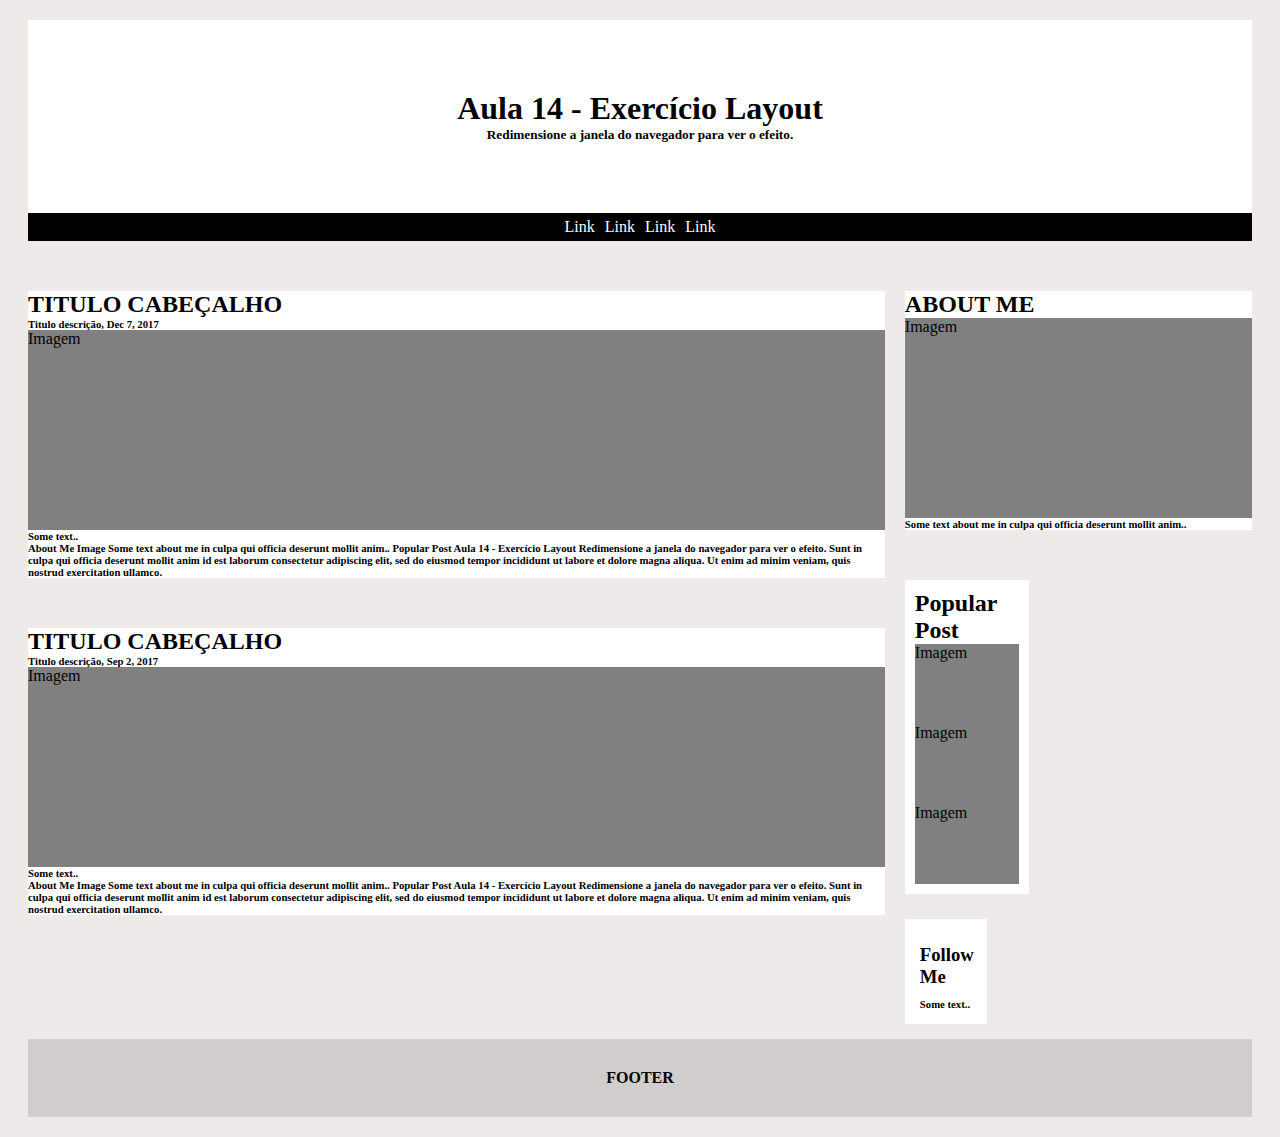
==== index.html @ c642070f "atividade em aula - aula14" ====
<!DOCTYPE html>
<html lang="pt-br">

<head>
    <meta charset="UTF-8">
    <meta http-equiv="X-UA-Compatible" content="IE=edge">
    <meta name="viewport" content="width=device-width, initial-scale=1.0">
    <link rel="stylesheet" href="assets/css/style.css">
    <link rel="shortcut icon" href="assets/img/explorer.png" type="image/x-icon">

    <title>Layout</title>
</head>

<body>
    <header>
        <div class="topo">
            <h1>Aula 14 - Exercício Layout</h1>
            <h5>Redimensione a janela do navegador para ver o efeito.</h5>
        </div>
        <nav>
            <ul>
                <li><a href="">Link </a></li>
                <li><a href="">Link</a></li>
                <li><a href="">Link</a></li>
                <li><a href="">Link</a></li>
            </ul>
        </nav>
    </header>
    <main>
        <div class="esquerda">
            <div class="cabecalho">
                <h2>TITULO CABEÇALHO</h2>
                <h6>Titulo descrição, Dec 7, 2017</h6>

                <div class="img">Imagem</div>
                <h6>
                    <p>Some text..</p>
                    About Me
                    Image
                    Some text about me in
                    culpa qui officia deserunt
                    mollit anim..
                    Popular Post
                    Aula 14 - Exercício Layout
                    Redimensione a janela do navegador para ver o efeito.
                    Sunt in culpa qui officia deserunt mollit anim id est laborum consectetur adipiscing elit, sed do
                    eiusmod tempor incididunt ut labore et dolore magna aliqua. Ut enim ad minim veniam, quis nostrud
                    exercitation ullamco.
                </h6>
            </div>

            <div class="cabecalho2">
                <h2>TITULO CABEÇALHO</h2>
                <h6>Titulo descrição, Sep 2, 2017</h6>

                <div class="img">Imagem</div>
                <h6>
                    <p>Some text..</p>
                    About Me
                    Image
                    Some text about me in
                    culpa qui officia deserunt
                    mollit anim..
                    Popular Post
                    Aula 14 - Exercício Layout
                    Redimensione a janela do navegador para ver o efeito.
                    Sunt in culpa qui officia deserunt mollit anim id est laborum consectetur adipiscing elit, sed do
                    eiusmod tempor incididunt ut labore et dolore magna aliqua. Ut enim ad minim veniam, quis nostrud
                    exercitation ullamco.
                </h6>
            </div>

        </div>
        <div class="direita">
            <div class="div2">
                <h2>ABOUT ME</h2>
                <div class="img">Imagem</div>
                <h6>
                    <p>Some text about me in
                        culpa qui officia deserunt
                        mollit anim..</p>
                </h6>
            </div>

            <div class="div3">
                <h2>Popular Post</h2>

                <div class="img2">Imagem</div>
                <div class="img2">Imagem</div>
                <div class="img2">Imagem</div>
            </div>

            <div class="div4">
                <h3 class="follow">Follow Me</h3>
                <h6 class="someText">Some text..</h6>
            </div>

        </div>
    </main>
    <footer>
        FOOTER
    </footer>
</body>

</html>
---- assets/css/style.css ----
* {
    margin-block-start: 0em;
    margin-block-end: 0em;
}

body {
    background-color: rgb(238, 234, 234);
    padding: 20px;
}

h1,
h5 {
    text-align: center;
}

footer {
    text-align: center;
    background-color: rgb(209, 205, 205);
    padding: 30px;
    font-weight: 700;
    margin-top: 15px;
}

nav {
    background-color: black;
    width: 100%;
    justify-content: center;
    display: flex;
}

nav ul {
    padding-left: 0px;
}

nav li {
    list-style-type: none;
    display: inline;
    float: left;
}

nav a {
    display: block;
    color: #fefefe;
    text-decoration: none;
    padding: 5px
}

.img {
    height: 200px;
    background-color: gray;
}

.cabecalho, .cabecalho2,
.div2 {
    background-color: white;
    margin-top: 50px;

}

.topo {
    background-color: white;
    padding: 70px;
}

.div3 {
    margin-top: 50px;
    background-color: white;
    width: 30%;
    padding: 10px;

}

.img2 {
    background-color: gray;
    width: 100%;
    height: 80px;

}

.div4 {
    background-color: white;
    width: 15%;
    margin-top: 25px;
    padding: 15px;
    height: 75px;
}

.follow, .someText {
    margin-top: 10px;
}

main{
    display: flex;
    justify-content: space-between;
}

.direita{
    width: calc(30% - 20px);
}

.esquerda{
    width: 70%;
}
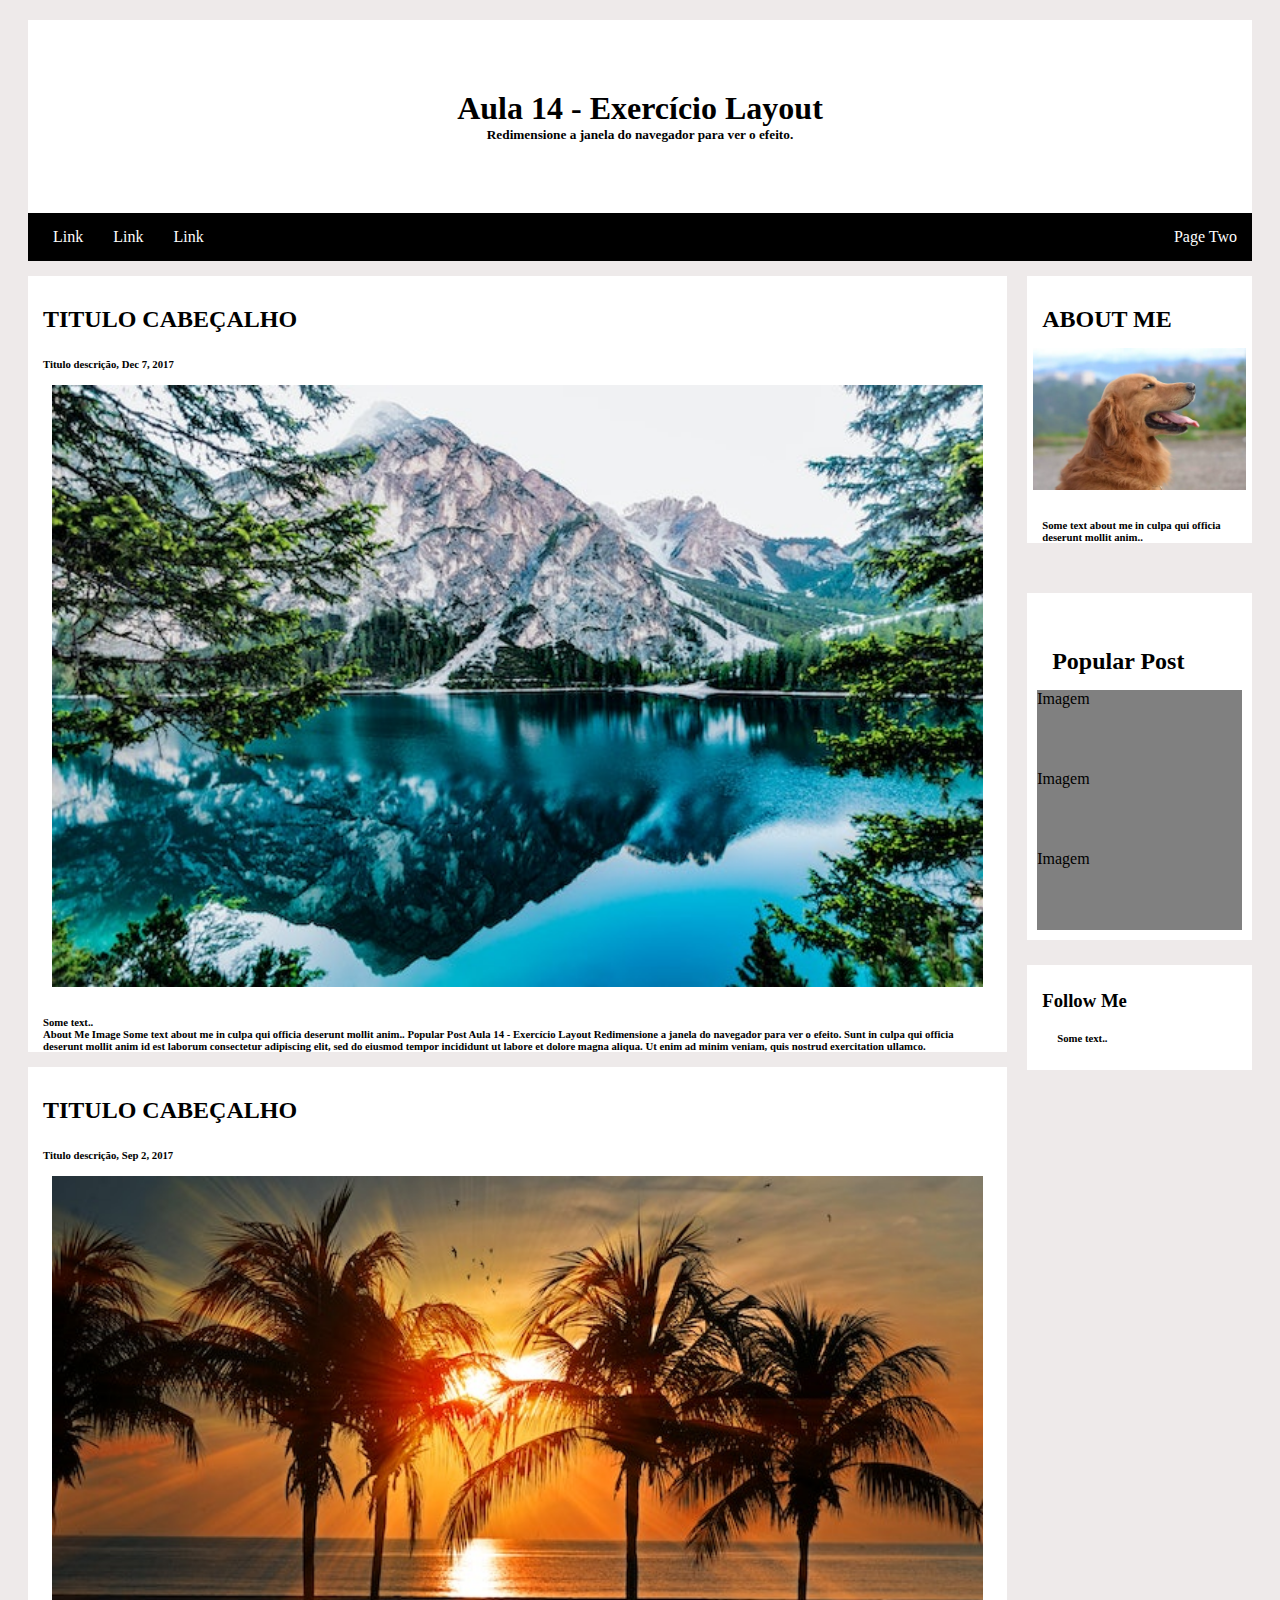
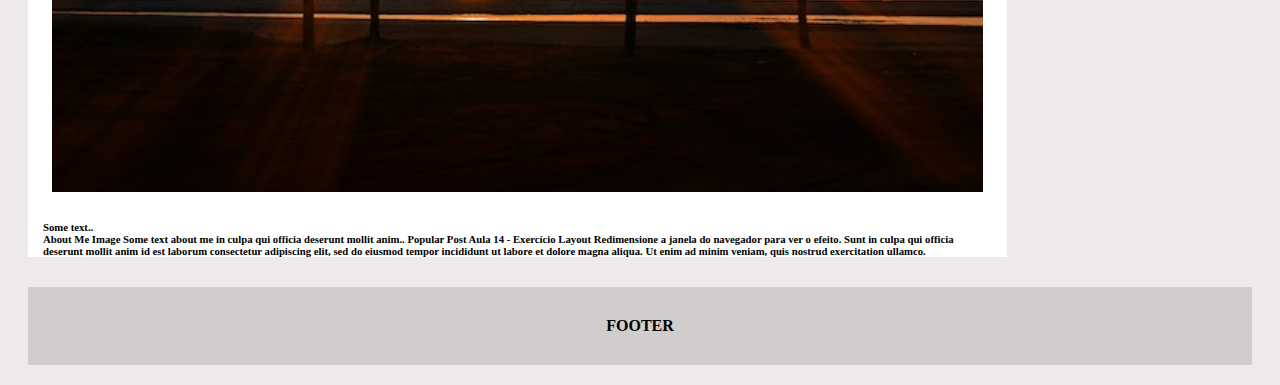
==== commit 47c718f7: "Adcional da page two" ====
--- a/index.html
+++ b/index.html
@@ -19,10 +19,15 @@
         </div>
         <nav>
             <ul>
-                <li><a href="">Link </a></li>
-                <li><a href="">Link</a></li>
-                <li><a href="">Link</a></li>
-                <li><a href="">Link</a></li>
+                <div>
+                    <li><a href="">Link </a></li>
+                    <li><a href="">Link</a></li>
+                    <li><a href="">Link</a></li>
+                </div>
+
+                <div>
+                    <li><a href="Pagetwo.html">Page Two</a></li>
+                </div>
             </ul>
         </nav>
     </header>
@@ -32,7 +37,8 @@
                 <h2>TITULO CABEÇALHO</h2>
                 <h6>Titulo descrição, Dec 7, 2017</h6>
 
-                <div class="img">Imagem</div>
+                <img  class= "montanha" src="assets/img/montanha.jpg">
+
                 <h6>
                     <p>Some text..</p>
                     About Me
@@ -53,7 +59,8 @@
                 <h2>TITULO CABEÇALHO</h2>
                 <h6>Titulo descrição, Sep 2, 2017</h6>
 
-                <div class="img">Imagem</div>
+                <img  class= "sol" src="assets/img/sol.jpg">
+
                 <h6>
                     <p>Some text..</p>
                     About Me
@@ -74,7 +81,7 @@
         <div class="direita">
             <div class="div2">
                 <h2>ABOUT ME</h2>
-                <div class="img">Imagem</div>
+                <img  class= "dog" src="assets/img/dog.png">
                 <h6>
                     <p>Some text about me in
                         culpa qui officia deserunt
--- a/assets/css/style.css
+++ b/assets/css/style.css
@@ -28,8 +28,11 @@
     display: flex;
 }
 
-nav ul {
-    padding-left: 0px;
+nav ul {   
+    padding-left: 10px;
+    display: flex;
+    justify-content: space-between;
+    width: 100%;
 }
 
 nav li {
@@ -42,18 +45,14 @@
     display: block;
     color: #fefefe;
     text-decoration: none;
-    padding: 5px
+    padding: 15px
 }
 
-.img {
-    height: 200px;
-    background-color: gray;
-}
+
 
 .cabecalho, .cabecalho2,
 .div2 {
     background-color: white;
-    margin-top: 50px;
 
 }
 
@@ -65,7 +64,7 @@
 .div3 {
     margin-top: 50px;
     background-color: white;
-    width: 30%;
+  
     padding: 10px;
 
 }
@@ -79,7 +78,6 @@
 
 .div4 {
     background-color: white;
-    width: 15%;
     margin-top: 25px;
     padding: 15px;
     height: 75px;
@@ -95,9 +93,24 @@
 }
 
 .direita{
-    width: calc(30% - 20px);
+    width: calc(20% - 20px);
 }
 
 .esquerda{
-    width: 70%;
+    width: 80%;
+}
+
+h2{
+   padding-top: 30px;
+   margin: 15px;
+}
+
+h6{
+    padding-top: 10px;
+    margin: 15px;
+}
+
+img{
+    width: 95%;
+    margin: 0 2.5%;
 }